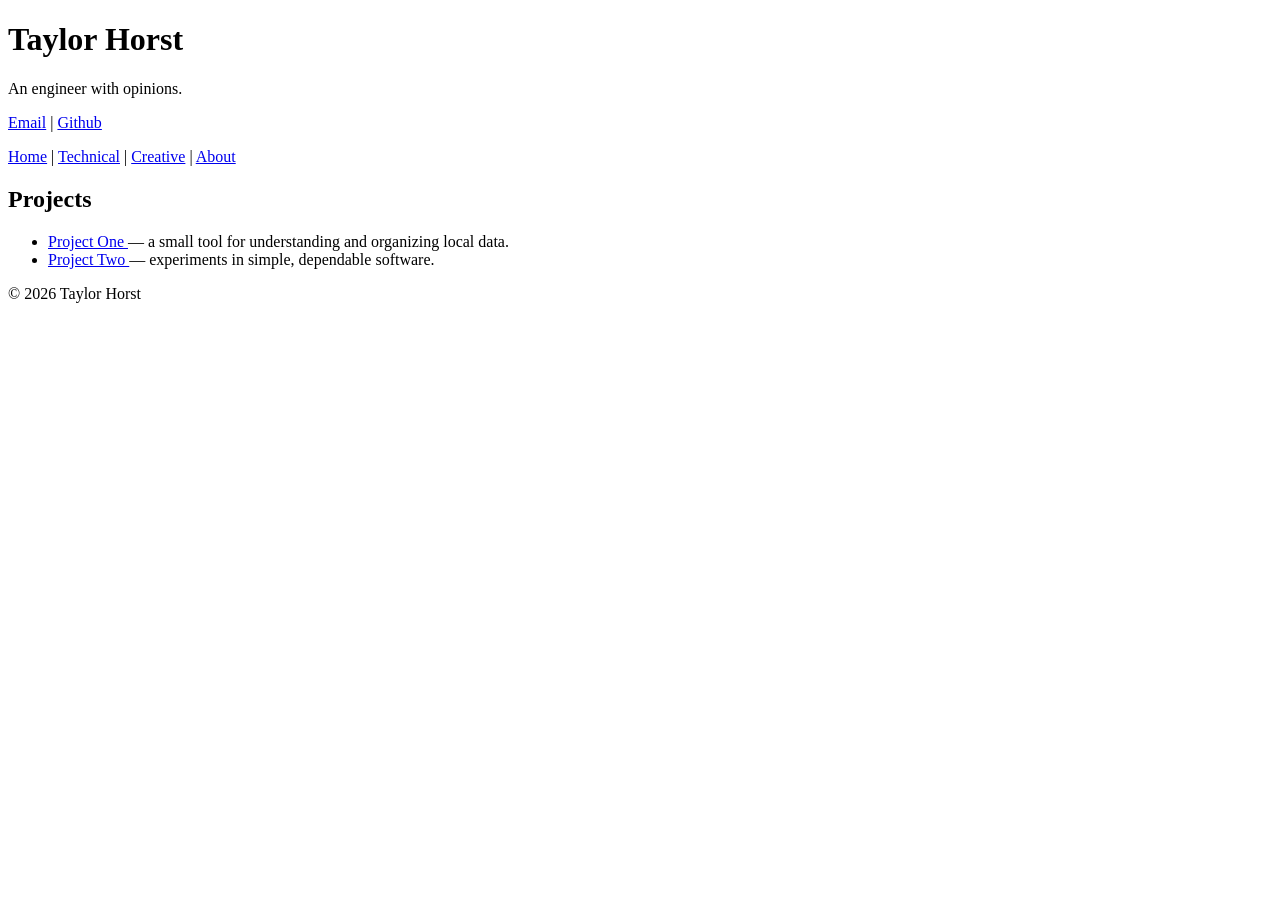
==== public/index.html @ bb42d7cd "Initial draft" ====
<!doctype html>
<html lang="en">
    <head>
        <meta charset="utf-8" />
        <meta name="viewport" content="width=device-width, initial-scale=1" />

        <meta
            name="description"
            content="Personal website and writing by Taylor Horst."
        />

        <title>Taylor's Blog</title>

        <link rel="stylesheet" href="/style.css" />
        <link rel="icon" href="/favicon.ico" />
        <link rel="apple-touch-icon" href="/apple-touch-icon.png" />
    </head>
    <body>
        <header>
            <h1>Taylor Horst</h1>
            <p>An engineer with opinions.</p>
            <p>
                <a href="mailto:ardynofficial@gmail.com">Email</a> |
                <a href="https://github.com/ARDYN-A">Github</a>
            </p>
        </header>

        <nav aria-label="Primary navigation">
            <a href="index.html" aria-current="page">Home</a> |
            <a href="/technical.html">Technical</a> |
            <a href="/creative.html">Creative</a> |
            <a href="/about.html">About</a>
        </nav>

        <main>
            <section aria-labelledby="projects-heading">
                <h2 id="projects-heading">Projects</h2>

                <ul>
                    <li>
                        <a href="https://github.com/yourname/project-one">
                            Project One
                        </a>
                        — a small tool for understanding and organizing local
                        data.
                    </li>
                    <li>
                        <a href="https://github.com/yourname/project-two">
                            Project Two
                        </a>
                        — experiments in simple, dependable software.
                    </li>
                </ul>
            </section>
        </main>

        <footer>
            <p>© 2026 Taylor Horst</p>
        </footer>
    </body>
</html>
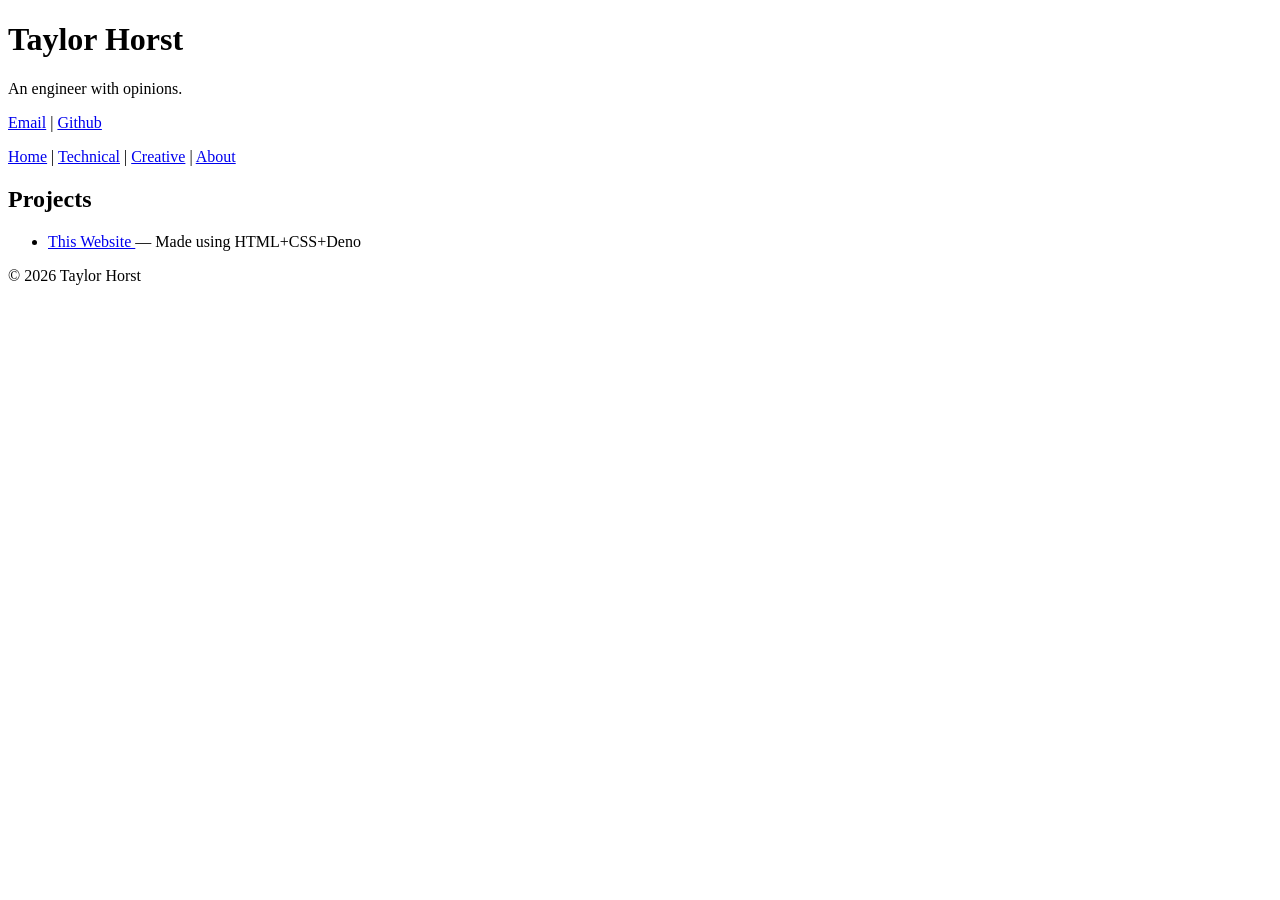
==== commit 28800a72: "Modified projects list" ====
--- a/public/index.html
+++ b/public/index.html
@@ -38,17 +38,10 @@
 
                 <ul>
                     <li>
-                        <a href="https://github.com/yourname/project-one">
-                            Project One
+                        <a href="https://github.com/ARDYN-A/blog">
+                            This Website
                         </a>
-                        — a small tool for understanding and organizing local
-                        data.
-                    </li>
-                    <li>
-                        <a href="https://github.com/yourname/project-two">
-                            Project Two
-                        </a>
-                        — experiments in simple, dependable software.
+                        — Made using HTML+CSS+Deno
                     </li>
                 </ul>
             </section>
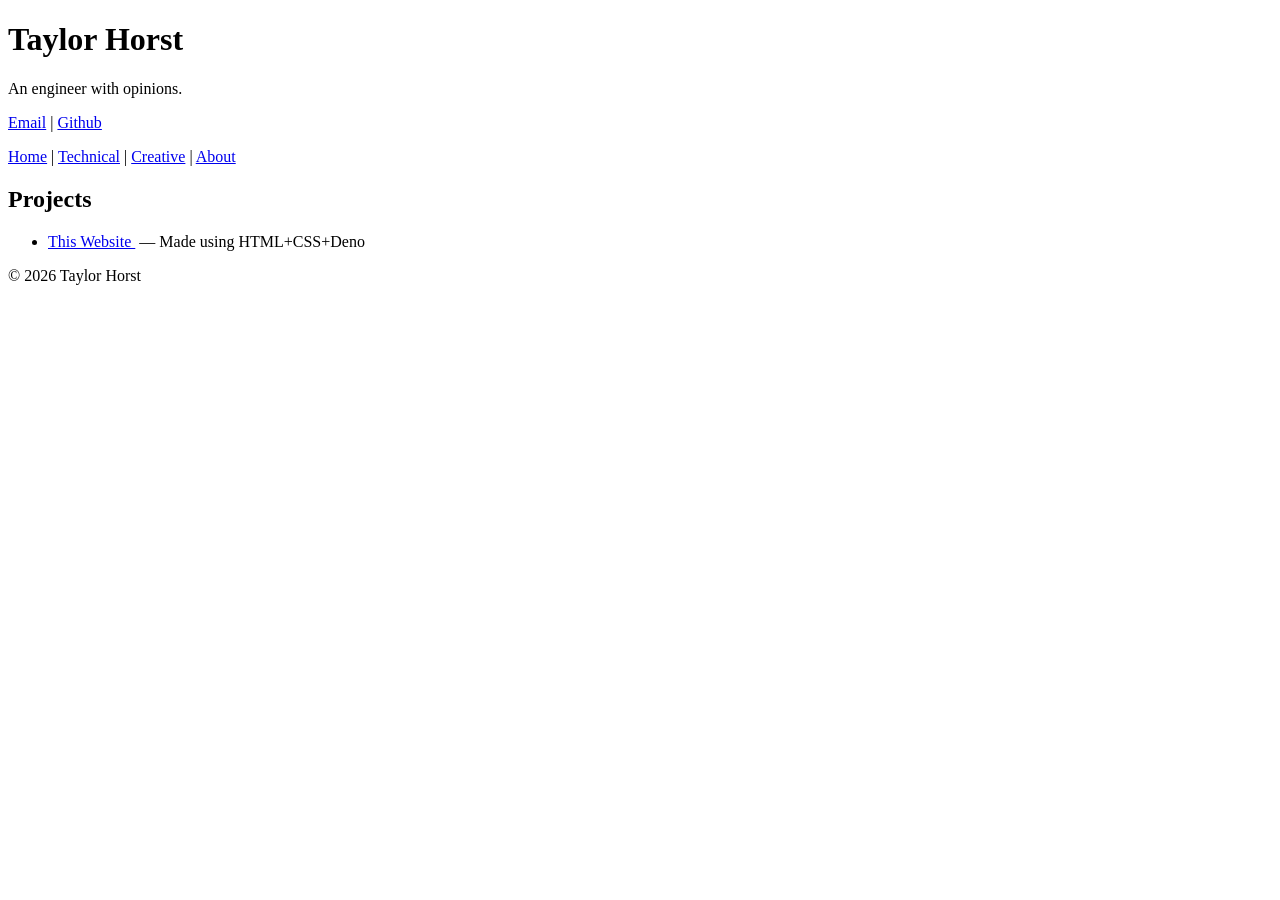
==== commit d01997ec: "changed css from grid to flex for li" ====
--- a/public/index.html
+++ b/public/index.html
@@ -41,7 +41,7 @@
                         <a href="https://github.com/ARDYN-A/blog">
                             This Website
                         </a>
-                        — Made using HTML+CSS+Deno
+                        &nbsp— Made using HTML+CSS+Deno
                     </li>
                 </ul>
             </section>
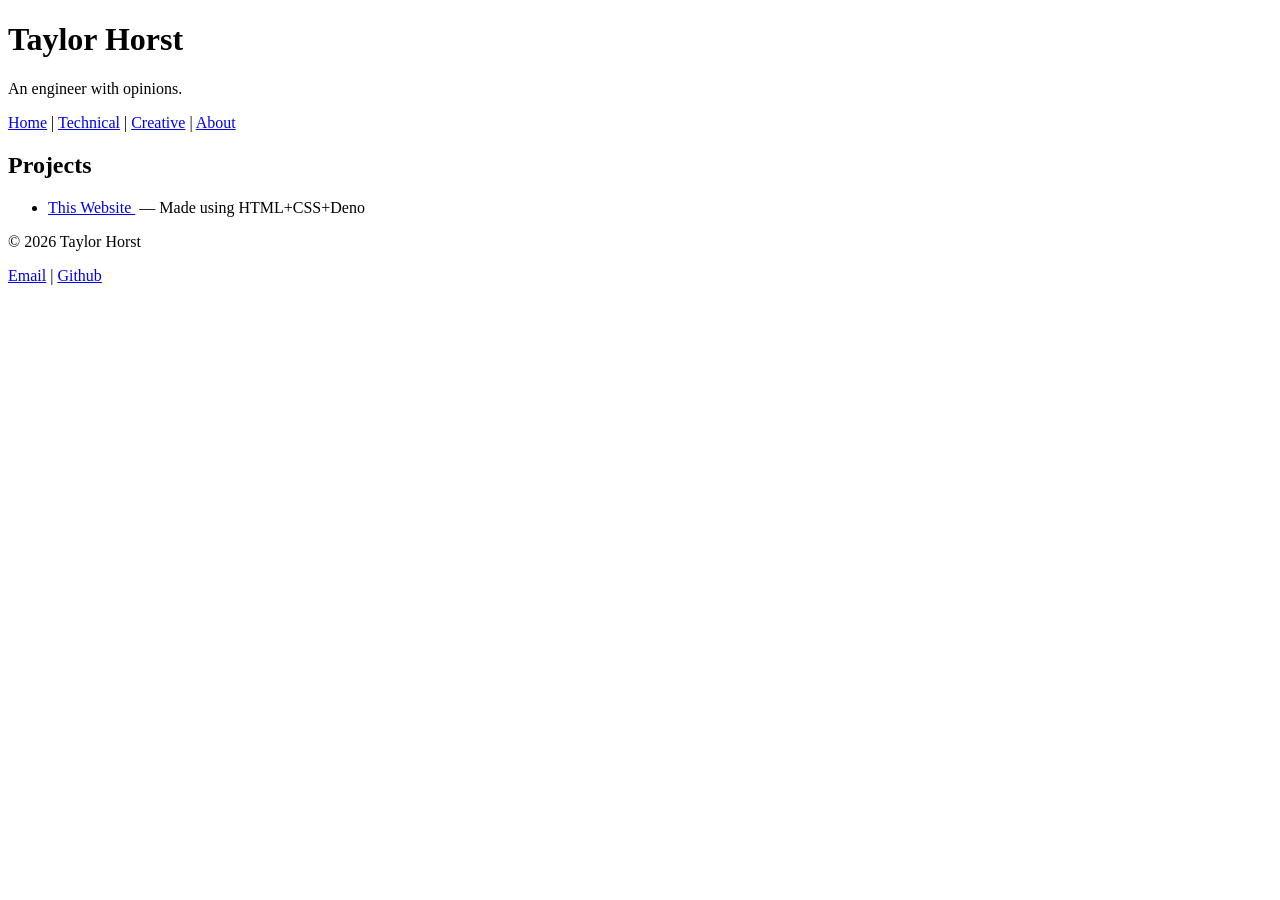
==== commit 09b7e2d4: "moved personal links" ====
--- a/public/index.html
+++ b/public/index.html
@@ -19,10 +19,6 @@
         <header>
             <h1>Taylor Horst</h1>
             <p>An engineer with opinions.</p>
-            <p>
-                <a href="mailto:ardynofficial@gmail.com">Email</a> |
-                <a href="https://github.com/ARDYN-A">Github</a>
-            </p>
         </header>
 
         <nav aria-label="Primary navigation">
@@ -49,6 +45,10 @@
 
         <footer>
             <p>© 2026 Taylor Horst</p>
+            <p>
+                <a href="mailto:ardynofficial@gmail.com">Email</a> |
+                <a href="https://github.com/ARDYN-A">Github</a>
+            </p>
         </footer>
     </body>
 </html>
